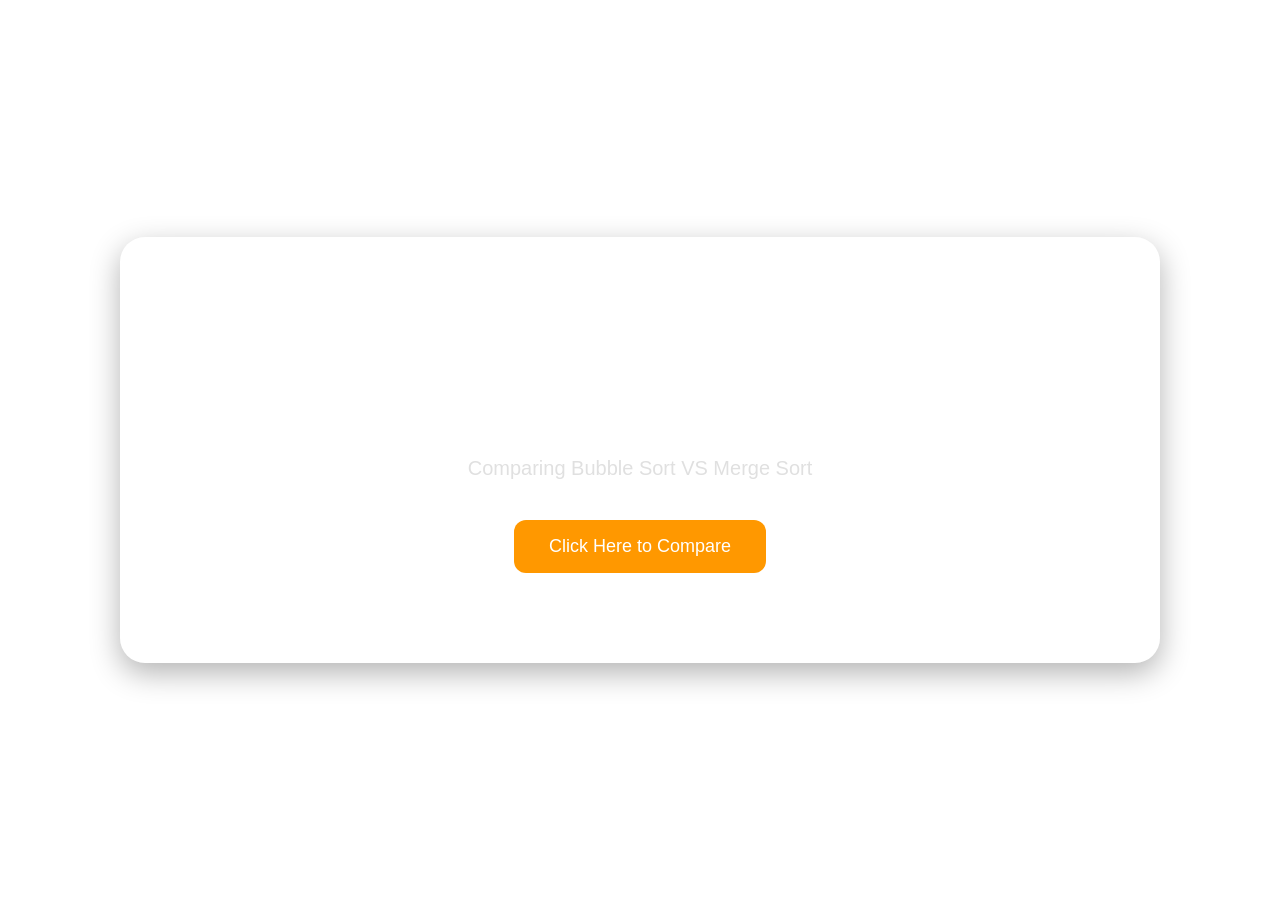
==== index.html @ 0c9c67f7 "Add files via upload" ====
<!DOCTYPE html>
<html>
<head>
    <title>Sorting Visualization</title>
    <link rel="stylesheet" href="style.css">
</head>

<body>

<div class="home-box">
    <h1>Sorting Visualization</h1>

    <div class="subheading">
        Comparing Bubble Sort VS Merge Sort
    </div>

    <a href="compare.html">
        <button>Click Here to Compare</button>
    </a>
</div>

</body>
</html>
---- style.css ----
body{
    margin:0;
    height:100vh;
    font-family:Arial;

    background:url("https://static.vecteezy.com/system/resources/previews/015/882/420/non_2x/modern-minimalist-dark-blue-premium-abstract-background-with-luxury-geometric-dark-shape-exclusive-wallpaper-design-for-website-poster-brochure-presentation-free-vector.jpg") no-repeat center/cover;

    display:flex;
    justify-content:center;
    align-items:center;
}

/* ================= HOME PAGE ================= */

.home-box{
    width:80%;
    max-width:900px;
    padding:90px 70px;

    background:rgba(255,255,255,0.18);
    backdrop-filter:blur(4px);

    border-radius:25px;
    text-align:center;
    color:white;

    box-shadow:0 10px 30px rgba(0,0,0,0.3);

    /* ANIMATION */
    opacity:0;
    transform:translateY(40px);
    animation:fadeIn 1.5s ease forwards;
    animation-delay:0.5s;
}

.home-box h1{
    font-size:60px;
    font-weight:bold;
    margin-bottom:20px;

    opacity:0;
    transform:translateY(-20px);
    animation:slideDown 1s ease forwards;
    animation-delay:1s;
}

.subheading{
    font-size:20px;
    margin-bottom:40px;
    color:#e0e0e0;

    opacity:0;
    animation:fadeIn 1s ease forwards;
    animation-delay:1.5s;
}

/* ================= INPUT POPUP ================= */

.popup{
    width:400px;
    padding:40px;

    background:rgba(255,255,255,0.15);
    backdrop-filter:blur(6px);

    border-radius:15px;
    text-align:center;
    color:white;

    box-shadow:0 10px 30px rgba(0,0,0,0.4);
}

.popup h2{
    margin-bottom:15px;
}

/* ================= COMMON ================= */

input{
    width:100%;
    padding:12px;
    margin:15px 0;
    border-radius:8px;
    border:none;
    outline:none;
}

button{
    padding:16px 35px;
    font-size:18px;
    border:none;
    border-radius:12px;
    cursor:pointer;
    background:#ff9800;
    color:white;
    transition:0.3s;

    /* animation for button on home */
    opacity:0;
    animation:fadeIn 1s ease forwards;
    animation-delay:2s;
}

button:hover{
    background:#e68900;
    transform:scale(1.08);
}

/* ================= RESULT PAGE ================= */

.result-container{
    display:none;
    width:80%;
    max-width:900px;

    background:white;
    color:#333;

    padding:30px;
    border-radius:15px;

    box-shadow:0 10px 30px rgba(0,0,0,0.4);

    text-align:center;
}

.result-container h1{
    margin-bottom:20px;
}

.cards{
    display:flex;
    gap:20px;
    flex-wrap:wrap;
    justify-content:center;
}

.card{
    flex:1;
    min-width:250px;
    background:#f4f6f9;
    padding:20px;
    border-radius:12px;
}

.card h2{
    color:#0072ff;
}

/* Winner spacing */
.winner{
    margin-top:25px;
    margin-bottom:20px;

    background:#d4edda;
    padding:15px;
    text-align:center;
    font-weight:bold;
    border-radius:10px;
}

/* Try Again button center */
.try-btn{
    display:block;
    margin:0 auto;
    padding:12px 25px;

    background:#ff9800;
    color:white;

    border:none;
    border-radius:8px;
    cursor:pointer;
}

/* ================= ANIMATIONS ================= */

@keyframes fadeIn{
    to{
        opacity:1;
        transform:translateY(0);
    }
}

@keyframes slideDown{
    to{
        opacity:1;
        transform:translateY(0);
    }
}

/* ================= RESPONSIVE ================= */

@media(max-width:768px){

    .home-box{
        width:90%;
        padding:50px 30px;
    }

    .home-box h1{
        font-size:35px;
    }

    .popup{
        width:90%;
    }

    .cards{
        flex-direction:column;
    }
}
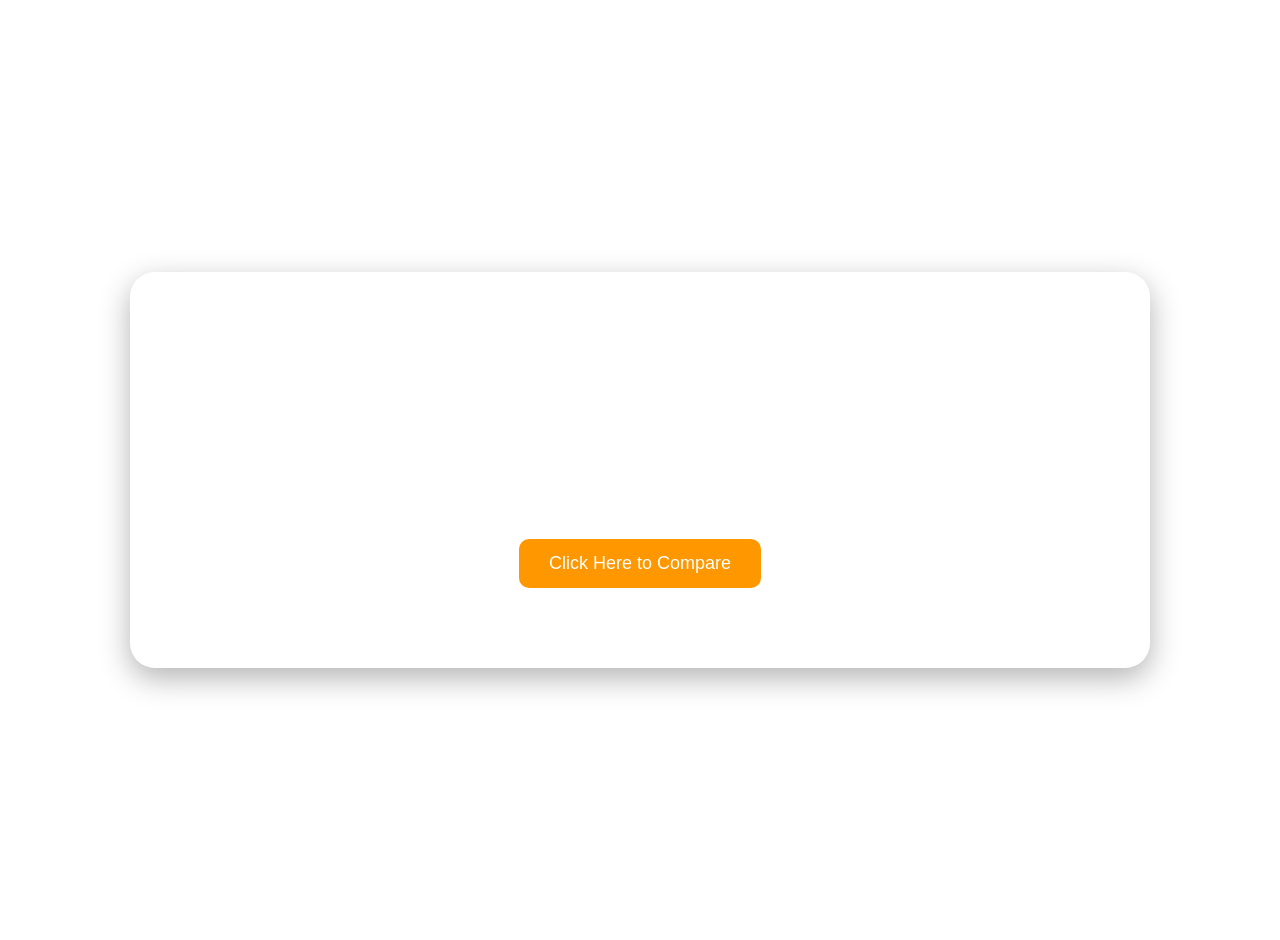
==== commit 17ccf22b: "Add files via upload" ====
--- a/index.html
+++ b/index.html
@@ -8,15 +8,18 @@
 <body>
 
 <div class="home-box">
+
     <h1>Sorting Visualization</h1>
 
     <div class="subheading">
-        Comparing Bubble Sort VS Merge Sort
+        Comparing Bubble Sort, Merge Sort, Selection Sort,
+        Insertion Sort and Quick Sort
     </div>
 
     <a href="compare.html">
         <button>Click Here to Compare</button>
     </a>
+
 </div>
 
 </body>
--- a/style.css
+++ b/style.css
@@ -1,212 +1,254 @@
 body{
+
     margin:0;
-    height:100vh;
+
+    min-height:100vh;
+
     font-family:Arial;
 
-    background:url("https://static.vecteezy.com/system/resources/previews/015/882/420/non_2x/modern-minimalist-dark-blue-premium-abstract-background-with-luxury-geometric-dark-shape-exclusive-wallpaper-design-for-website-poster-brochure-presentation-free-vector.jpg") no-repeat center/cover;
+    background:url(
+    "https://images.unsplash.com/photo-1518770660439-4636190af475?q=80&w=2070&auto=format&fit=crop"
+    )
+    no-repeat center/cover;
 
     display:flex;
+
     justify-content:center;
+
     align-items:center;
+
+    padding:20px;
 }
 
 /* ================= HOME PAGE ================= */
 
 .home-box{
+
     width:80%;
+
     max-width:900px;
-    padding:90px 70px;
+
+    padding:80px 60px;
 
     background:rgba(255,255,255,0.18);
-    backdrop-filter:blur(4px);
+
+    backdrop-filter:blur(5px);
 
     border-radius:25px;
+
     text-align:center;
+
     color:white;
 
-    box-shadow:0 10px 30px rgba(0,0,0,0.3);
-
-    /* ANIMATION */
-    opacity:0;
-    transform:translateY(40px);
-    animation:fadeIn 1.5s ease forwards;
-    animation-delay:0.5s;
+    box-shadow:
+    0 10px 30px rgba(0,0,0,0.3);
+
+    animation:fadeIn 1.2s ease;
 }
 
 .home-box h1{
-    font-size:60px;
+
+    font-size:55px;
+
+    margin-bottom:20px;
+}
+
+.subheading{
+
+    font-size:22px;
+
+    margin-bottom:40px;
+}
+
+/* ================= INPUT POPUP ================= */
+
+.popup{
+
+    width:400px;
+
+    padding:40px;
+
+    background:rgba(255,255,255,0.18);
+
+    backdrop-filter:blur(6px);
+
+    border-radius:20px;
+
+    text-align:center;
+
+    color:white;
+
+    box-shadow:
+    0 10px 30px rgba(0,0,0,0.4);
+}
+
+.popup h2{
+
+    margin-bottom:20px;
+}
+
+/* ================= COMMON ================= */
+
+input{
+
+    width:100%;
+
+    padding:14px;
+
+    margin:15px 0;
+
+    border:none;
+
+    outline:none;
+
+    border-radius:10px;
+
+    font-size:16px;
+}
+
+button{
+
+    padding:14px 30px;
+
+    border:none;
+
+    border-radius:10px;
+
+    background:#ff9800;
+
+    color:white;
+
+    font-size:18px;
+
+    cursor:pointer;
+
+    transition:0.3s;
+}
+
+button:hover{
+
+    background:#e68900;
+
+    transform:scale(1.05);
+}
+
+/* ================= RESULT ================= */
+
+.result-container{
+
+    display:none;
+
+    width:90%;
+
+    max-width:1200px;
+
+    background:white;
+
+    padding:30px;
+
+    border-radius:20px;
+
+    text-align:center;
+
+    box-shadow:
+    0 10px 30px rgba(0,0,0,0.3);
+}
+
+.result-container h1{
+
+    margin-bottom:25px;
+}
+
+.cards{
+
+    display:flex;
+
+    flex-wrap:wrap;
+
+    gap:20px;
+
+    justify-content:center;
+}
+
+.card{
+
+    background:#f4f6f9;
+
+    padding:20px;
+
+    border-radius:15px;
+
+    width:250px;
+
+    box-shadow:
+    0 5px 15px rgba(0,0,0,0.1);
+}
+
+.card h2{
+
+    color:#0072ff;
+}
+
+.winner{
+
+    margin-top:25px;
+
+    background:#d4edda;
+
+    padding:15px;
+
+    border-radius:10px;
+
     font-weight:bold;
-    margin-bottom:20px;
-
-    opacity:0;
-    transform:translateY(-20px);
-    animation:slideDown 1s ease forwards;
-    animation-delay:1s;
-}
-
-.subheading{
-    font-size:20px;
-    margin-bottom:40px;
-    color:#e0e0e0;
-
-    opacity:0;
-    animation:fadeIn 1s ease forwards;
-    animation-delay:1.5s;
-}
-
-/* ================= INPUT POPUP ================= */
-
-.popup{
-    width:400px;
-    padding:40px;
-
-    background:rgba(255,255,255,0.15);
-    backdrop-filter:blur(6px);
-
-    border-radius:15px;
-    text-align:center;
-    color:white;
-
-    box-shadow:0 10px 30px rgba(0,0,0,0.4);
-}
-
-.popup h2{
-    margin-bottom:15px;
-}
-
-/* ================= COMMON ================= */
-
-input{
-    width:100%;
-    padding:12px;
-    margin:15px 0;
-    border-radius:8px;
-    border:none;
-    outline:none;
-}
-
-button{
-    padding:16px 35px;
-    font-size:18px;
-    border:none;
-    border-radius:12px;
-    cursor:pointer;
-    background:#ff9800;
-    color:white;
-    transition:0.3s;
-
-    /* animation for button on home */
-    opacity:0;
-    animation:fadeIn 1s ease forwards;
-    animation-delay:2s;
-}
-
-button:hover{
-    background:#e68900;
-    transform:scale(1.08);
-}
-
-/* ================= RESULT PAGE ================= */
-
-.result-container{
-    display:none;
-    width:80%;
-    max-width:900px;
-
-    background:white;
-    color:#333;
-
-    padding:30px;
-    border-radius:15px;
-
-    box-shadow:0 10px 30px rgba(0,0,0,0.4);
-
-    text-align:center;
-}
-
-.result-container h1{
-    margin-bottom:20px;
-}
-
-.cards{
-    display:flex;
-    gap:20px;
-    flex-wrap:wrap;
-    justify-content:center;
-}
-
-.card{
-    flex:1;
-    min-width:250px;
-    background:#f4f6f9;
-    padding:20px;
-    border-radius:12px;
-}
-
-.card h2{
-    color:#0072ff;
-}
-
-/* Winner spacing */
-.winner{
-    margin-top:25px;
-    margin-bottom:20px;
-
-    background:#d4edda;
-    padding:15px;
-    text-align:center;
-    font-weight:bold;
-    border-radius:10px;
-}
-
-/* Try Again button center */
+}
+
 .try-btn{
-    display:block;
-    margin:0 auto;
-    padding:12px 25px;
-
-    background:#ff9800;
-    color:white;
-
-    border:none;
-    border-radius:8px;
-    cursor:pointer;
-}
-
-/* ================= ANIMATIONS ================= */
+
+    margin-top:20px;
+}
+
+/* ================= ANIMATION ================= */
 
 @keyframes fadeIn{
+
+    from{
+
+        opacity:0;
+
+        transform:translateY(20px);
+    }
+
     to{
+
         opacity:1;
+
         transform:translateY(0);
     }
 }
 
-@keyframes slideDown{
-    to{
-        opacity:1;
-        transform:translateY(0);
-    }
-}
-
 /* ================= RESPONSIVE ================= */
 
 @media(max-width:768px){
 
     .home-box{
+
+        width:95%;
+
+        padding:40px 20px;
+    }
+
+    .home-box h1{
+
+        font-size:35px;
+    }
+
+    .popup{
+
         width:90%;
-        padding:50px 30px;
-    }
-
-    .home-box h1{
-        font-size:35px;
-    }
-
-    .popup{
-        width:90%;
-    }
-
-    .cards{
-        flex-direction:column;
+    }
+
+    .card{
+
+        width:100%;
     }
 }
